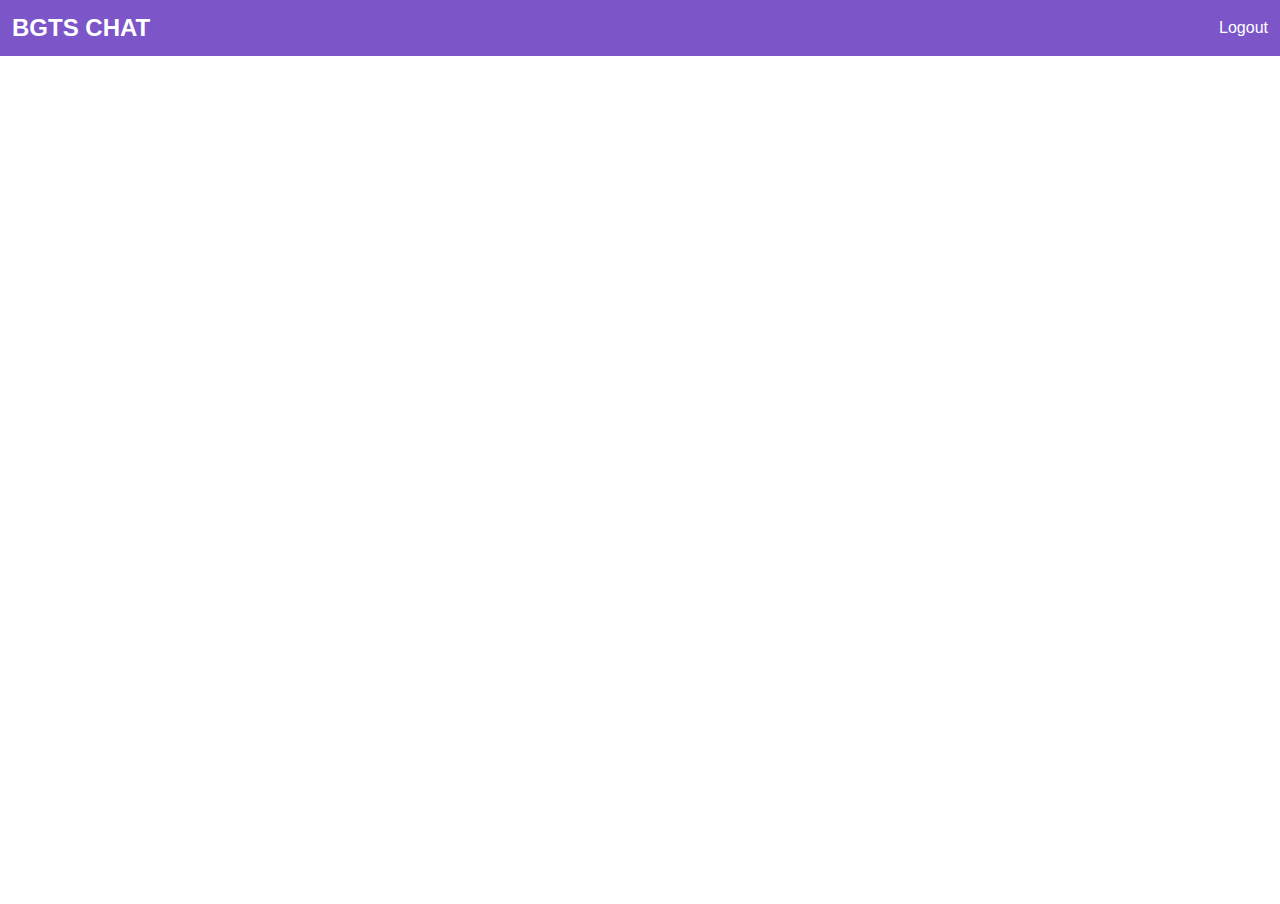
==== index.html @ 35e19761 "add files" ====
<!DOCTYPE html>
<html lang="en">
<head>
  <meta charset="UTF-8">
  <meta http-equiv="X-UA-Compatible" content="IE=edge">
  <meta name="viewport" content="width=device-width, initial-scale=1.0">
  <title>Главная</title>
  <link rel="stylesheet" href="/css/styles.css">
  <script defer src="https://widget-js.cometchat.io/v2/cometchatwidget.js"></script>
</head>
<body>
  <div class="header">
    <div class="header__left">
      <h1>BGTS CHAT</h1>
      <div class="header__right header__right--hide" id="header__right">
        <img src="" alt="Build Chat Widget with CometChat" id="user__image"/>
        <span id="user__name"></span>
      </div>
    </div>
    <span class="header__logout" id="header__logout"><span>Logout</span></span>
  </div>
  <div id="cometchat"></div>
  <div id="loading" class="loading">
    <div class="lds-roller">
      <div></div>
      <div></div>
      <div></div>
      <div></div>
      <div></div>
      <div></div>
      <div></div>
      <div></div>
    </div>
  </div>
  <script src="/js/auth.js"></script>

  <script src="/js/config.js"></script>

  <script src="/js/util.js"></script>
  <script src="/js/index.js"></script>
</body>
</html>
---- css/styles.css ----
body {
    margin: 0;
    font-family: -apple-system, BlinkMacSystemFont, 'Segoe UI', 'Roboto', 'Oxygen',
      'Ubuntu', 'Cantarell', 'Fira Sans', 'Droid Sans', 'Helvetica Neue',
      sans-serif;
    -webkit-font-smoothing: antialiased;
    -moz-osx-font-smoothing: grayscale;
  }
  
  code {
    font-family: source-code-pro, Menlo, Monaco, Consolas, 'Courier New',
      monospace;
  }
  
  * {
    padding: 0;
    margin: 0;
    box-sizing: border-box;
  }
  
  input {
    outline: none;
    border: none;
  }
  
  ::-webkit-scrollbar {
    display: none;
  }
  
  .login__container {
    background-color: #f0f2f5;
    display: grid;
    grid-template-columns: 55% 45%;
    height: 100vh;
    width: 100vw;
  }
  
  .login__logo {
    width: 10.25rem;
    padding-left: 2.125rem;
  }
  
  .login__logo img {
    width: 10.25rem !important;
  }
  
  .login__welcome {
    padding-left: 10.5rem;
    padding-top: 13.5rem;
  }
  
  .login__welcome img {
    width: 18.75rem;
  }
  
  .mt-18 {
    margin-top: -1.125rem;
  }
  
  .login__welcome p { 
    font-size: 1.5rem;
    padding-left: 2.125rem;
  }
  
  .login__form-container {
    padding-top: 6.5rem;
  }
  
  .login__form {
    background-color: #fff;
    box-shadow: 0 2px 4px rgb(0 0 0 / 10%), 0 8px 16px rgb(0 0 0 / 10%);
    padding: 1.25rem;
    width: 24.75rem;
  }
  
  .login__form input {
    border: 1px solid #E5E7EB;
    font-size: 1rem;
    margin-bottom: 0.75rem;
    padding: 0.875rem 1rem;
    width: 100%;
  }
  
  .login__submit-btn {
    background-color:#7c55c9;
    border: 0;
    color: #fff;
    font-size: 1rem;
    font-weight: 600;
    outline: none;
    padding: 0.875rem 1rem;
    width: 100%;
  }
  
  .login__submit-btn:hover {
    cursor: pointer;
    opacity: 0.8;
  }
  
  .login__forgot-password {
    border-bottom: 1px solid #E5E7EB;
    color: #2563EB;
    display: block;
    font-size: 0.9375rem;
    padding: 1.25rem 0;
    text-align: center;
  }
  
  .login__forgot-password:hover {
    cursor: pointer;
  }
  
  .login__signup {
    color: #2563EB;
    display: block;
    font-size: 0.9375rem;
    padding: 1.25rem 0;
    text-align: center;
  }
  
  .login__signup:hover {
    cursor: pointer;
    opacity: 0.8;
  }
  
  
  .loading {
    background-color: #fff;
    display: block; /* Hidden by default */
    height: 100%; /* Full height */
    left: 0;
    /* overflow: auto; */
    position: fixed; /* Stay in place */
    top: 0;
    width: 100%; /* Full width */
    z-index: 1000; /* Sit on top */
  }
  
  .loading--hide { 
    display: none;
  }
  
  .loading--active {
    background-color: rgba(255, 255, 255, .8);
  }
  
  .lds-roller {
    display: inline-block;
    height: 5rem;
    left: 48%;
    position: fixed;
    top: 50%;
    width: 5rem;
    z-index: 100;
  }
  .lds-roller div {
    animation: lds-roller 1.2s cubic-bezier(0.5, 0, 0.5, 1) infinite;
    transform-origin: 40px 40px;
  }
  .lds-roller div:after {
    content: " ";
    display: block;
    position: absolute;
    width: 7px;
    height: 7px;
    border-radius: 50%;
    background: #7c55c9;
    margin: -4px 0 0 -4px;
  }
  .lds-roller div:nth-child(1) {
    animation-delay: -0.036s;
  }
  .lds-roller div:nth-child(1):after {
    top: 63px;
    left: 63px;
  }
  .lds-roller div:nth-child(2) {
    animation-delay: -0.072s;
  }
  .lds-roller div:nth-child(2):after {
    top: 68px;
    left: 56px;
  }
  .lds-roller div:nth-child(3) {
    animation-delay: -0.108s;
  }
  .lds-roller div:nth-child(3):after {
    top: 71px;
    left: 48px;
  }
  .lds-roller div:nth-child(4) {
    animation-delay: -0.144s;
  }
  .lds-roller div:nth-child(4):after {
    top: 72px;
    left: 40px;
  }
  .lds-roller div:nth-child(5) {
    animation-delay: -0.18s;
  }
  .lds-roller div:nth-child(5):after {
    top: 71px;
    left: 32px;
  }
  .lds-roller div:nth-child(6) {
    animation-delay: -0.216s;
  }
  .lds-roller div:nth-child(6):after {
    top: 68px;
    left: 24px;
  }
  .lds-roller div:nth-child(7) {
    animation-delay: -0.252s;
  }
  .lds-roller div:nth-child(7):after {
    top: 63px;
    left: 17px;
  }
  .lds-roller div:nth-child(8) {
    animation-delay: -0.288s;
  }
  .lds-roller div:nth-child(8):after {
    top: 56px;
    left: 12px;
  }
  @keyframes lds-roller {
    0% {
      transform: rotate(0deg);
    }
    100% {
      transform: rotate(360deg);
    }
  }
  
  /* The Modal (background) */
  .signup {
    background-color: rgba(255, 255, 255, .8);
    display: block; /* Hidden by default */
    height: 100%; /* Full height */
    left: 0;
    /* overflow: auto; */
    position: fixed; /* Stay in place */
    top: 0;
    width: 100%; /* Full width */
    z-index: 1; /* Sit on top */
  }
  
  .signup--hide {
    display: none;
  }
  
  /* Modal Content/Box */
  .signup__content {
    background-color: #fefefe;
    box-shadow: 0 2px 4px rgb(0 0 0 / 10%), 0 8px 16px rgb(0 0 0 / 10%);
    margin: 15% auto; /* 15% from the top and centered */
    margin-top: 10%;
    width: 27rem; /* Could be more or less, depending on screen size */
  }
  
  .signup__container {
    display: grid;
    grid-template-columns: repeat(2, 1fr);
  }
  
  .signup__title {
    font-size: 1.25rem;
    font-weight: 600;
    padding: 1.25rem 0 0.5rem 1.25rem;
  }
  
  .signup__close {
    align-items: center;
    display: grid;
    justify-items: right;
    padding: 1.25rem 1.25rem 0.5rem 0;
  }
  
  .signup__close img:hover { 
    cursor: pointer;
  }
  
  .signup__subtitle {
    background: #E5E7EB;
    height: 1px;
    margin-bottom: 0.5rem;
    width: 100%;
  }
  
  .signup__form {
    width: 100%;
    padding: 1.25rem;
  }
  
  .signup__form input {
    background-color: #F3F4F6;
    border: 1px solid #E5E7EB;
    display: block;
    font-size: 0.9375rem;
    margin-bottom: 0.75rem;
    padding: 0.875rem 1rem;
    width: 100%;
  }
  
  .signup__form select {
    background-color: #F3F4F6;
    border: 1px solid #E5E7EB;
    display: block;
    font-size: 0.9375rem;
    height: 2.625rem;
    margin-bottom: 0.75rem;
    outline: none;
    padding: 0 1rem;
    width: 100%;
  }
  
  .signup__btn {
    background-color:#7c55c9;
    border: 0;
    color: #fff;
    display: block;
    font-size: 1rem;
    font-weight: 600;
    margin: 1.25rem auto;
    outline: none;
    padding: 0.875rem 1rem;
  }
  
  .signup__btn:hover {
    cursor: pointer;
    opacity: 0.8;
  }
  
  .header {
    background: #7c55c9;
    display: grid;
    grid-template-columns: repeat(2, 1fr);
    height: 3.5rem;
    width: 100%;
  }
  
  .header__left {
    align-items: center;
    display: grid;
    grid-gap: 1rem;
    grid-template-columns: max-content max-content;
    padding-left: 0.75rem;
  }
  
  .header__left h1 {
    font-size: 1.5rem;
    color: #fff;
  }
  
  .header__right {
    align-items: center;
    color: white;
    display: grid;
    grid-gap: 0.75rem;
    grid-template-columns: max-content max-content max-content;
    justify-content: right;
    padding-right: 0.75rem;
  }
  
  .header__right--hide { 
    display: none;
  }
  
  .header__logout {
    align-items: center;
    color: #fff;
    display: grid;
    justify-content: right;
    padding-right: 0.75rem;
  }
  
  .header__right img {
    width: 1.5rem;
  }
  
  .header__logout span:hover {
    cursor: pointer;
    opacity: 0.8;
  }
  
  #cometchat {
    width: 100vw;
    height: calc(100vh - 3.25rem);
  }
  
  #cometchat__widget {
    width: 100%;
    height: 100%;
  }
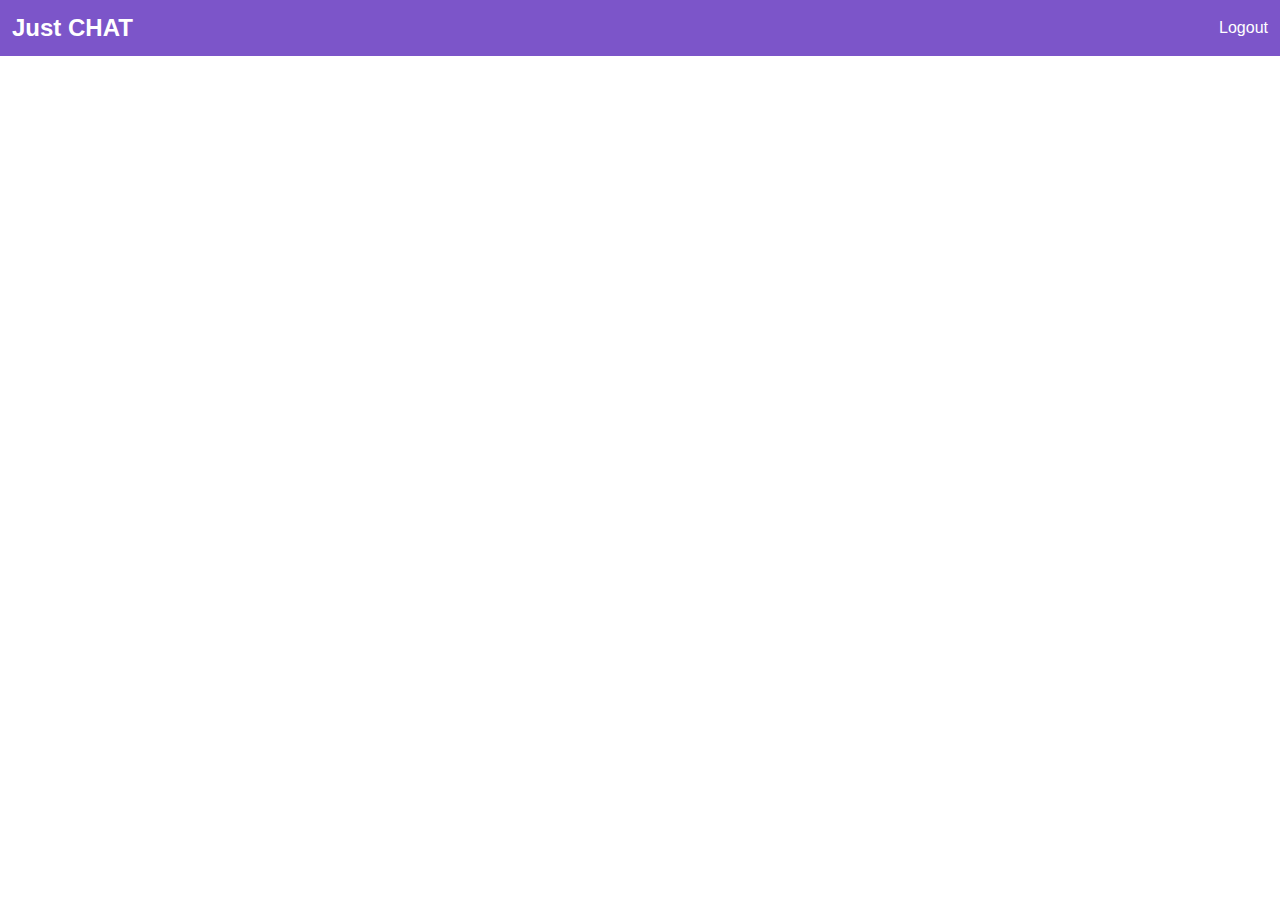
==== commit ecccc13e: "delete configs and keys" ====
--- a/index.html
+++ b/index.html
@@ -11,7 +11,7 @@
 <body>
   <div class="header">
     <div class="header__left">
-      <h1>BGTS CHAT</h1>
+      <h1>Just CHAT</h1>
       <div class="header__right header__right--hide" id="header__right">
         <img src="" alt="Build Chat Widget with CometChat" id="user__image"/>
         <span id="user__name"></span>
